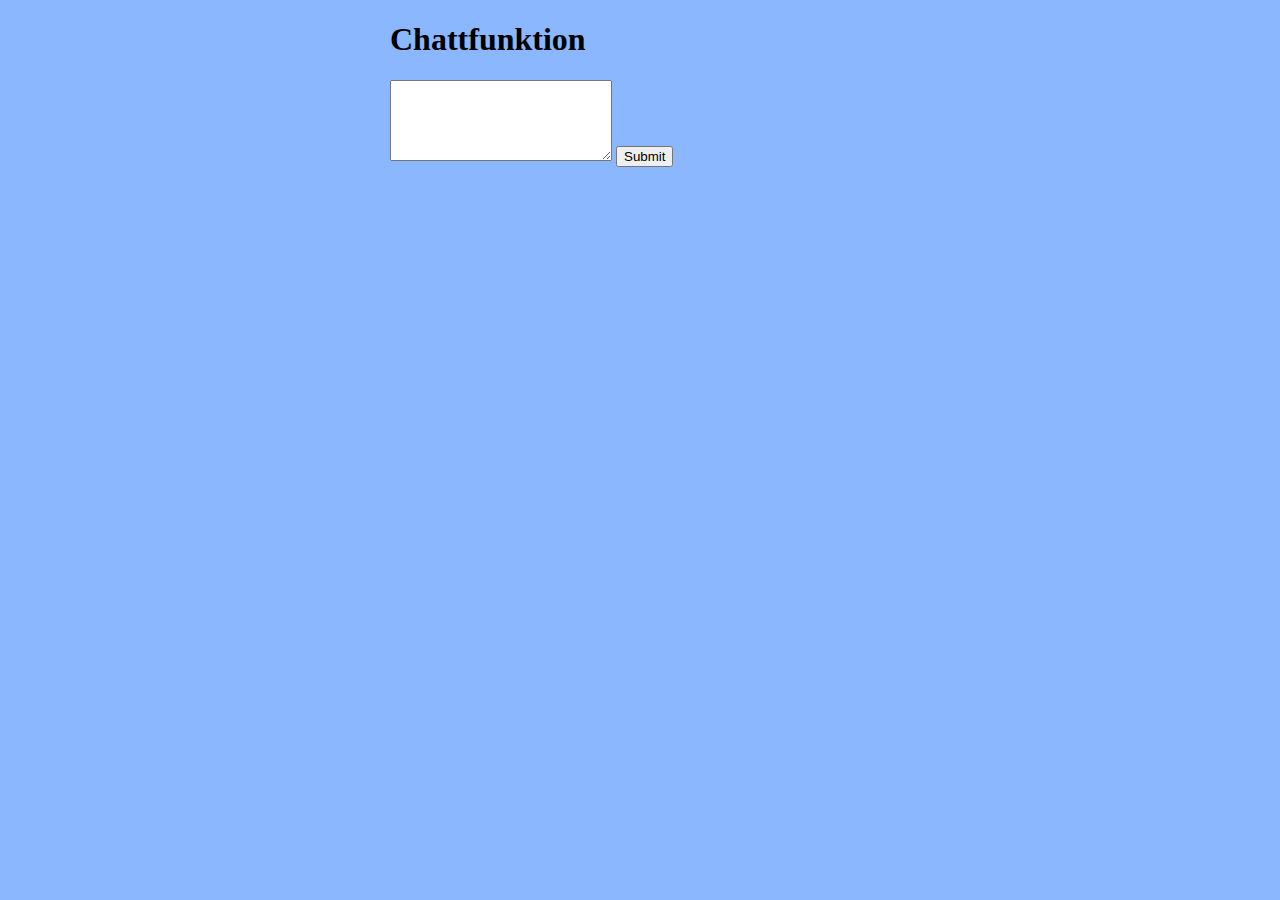
==== 2-labbymezzage/index.html @ 4017efa1 "Lyckades få ut värden ur arrayen till htmldokumentet med hjlp av appendChild och Wc3" ====
<!DOCTYPE html>
<html lang="sv">
<head>
	<meta charset="UTF-8" />
 	<title>Chatt</title>
 	<link rel="stylesheet" href="main.css"/>
    <script src="message.js"></script>
    <script src="script.js"></script>
</head>
    <body>
    <div id="container">
    <header>
        <h1>Chattfunktion</h1>
    </header>
    <main>
    <div id="outMessage">
        
    </div>
        <form>
        <textarea id="txt" name="comments" value="" cols="25" rows="5"></textarea>
        <input type="submit" value="Submit" id="submit"/>
        </form>
        
    </main>
    </div>	  
    </body>
</html>
---- 2-labbymezzage/main.css ----
body {
background-color:#8AB7FF;
}

#container {
margin:auto;
width:500px;
}

header {
    margin:auto;
}
p {
    background-color:#85FF75;
    border-style:solid;
    border-width:1px;
}
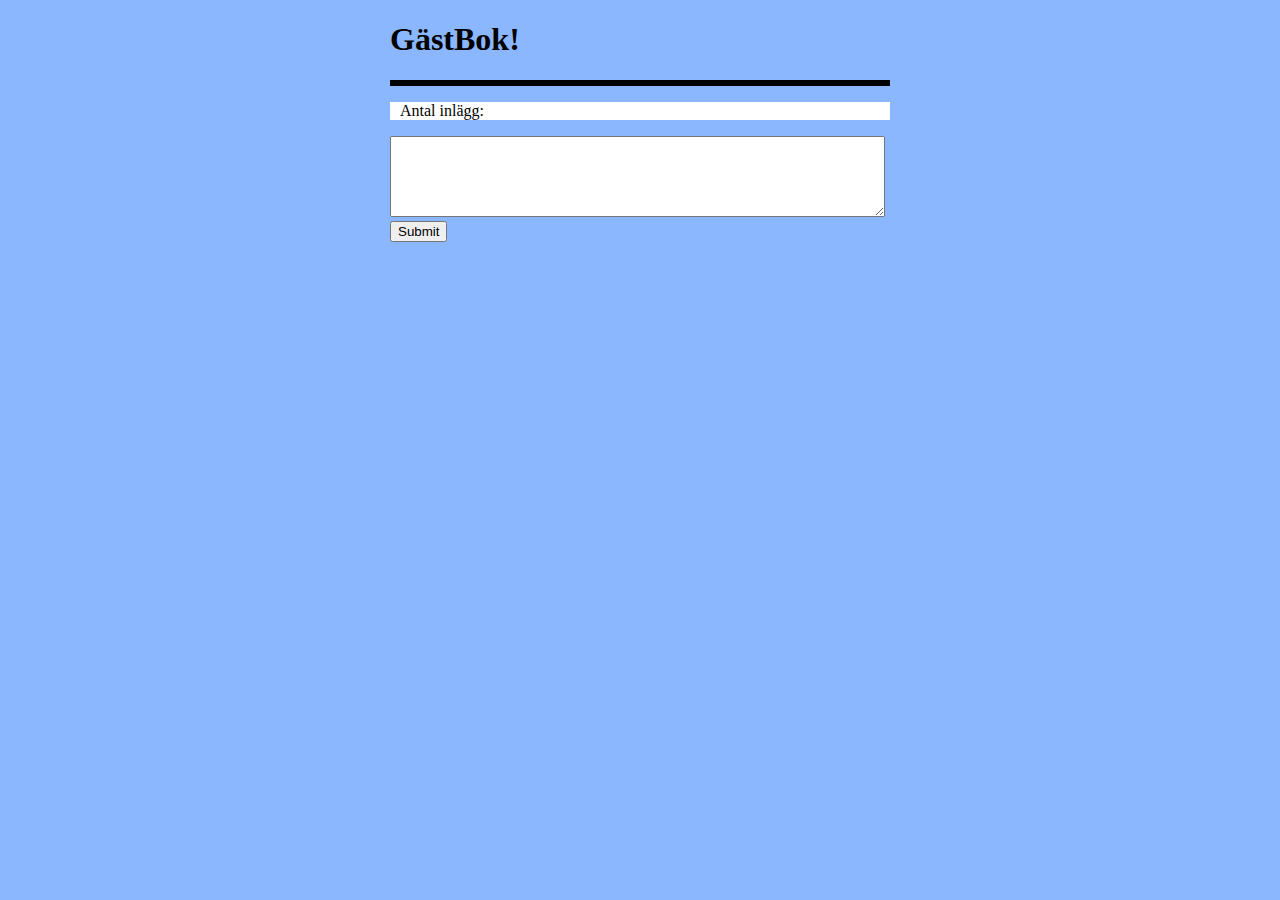
==== commit a6d280da: "Lyckades äntligen ladda upp kod" ====
--- a/2-labbymezzage/index.html
+++ b/2-labbymezzage/index.html
@@ -4,20 +4,22 @@
 	<meta charset="UTF-8" />
  	<title>Chatt</title>
  	<link rel="stylesheet" href="main.css"/>
-    <script src="message.js"></script>
-    <script src="script.js"></script>
+    <script type="text/javascript" src="message.js"></script>
+    <script type="text/javascript" src="script.js"></script>
 </head>
     <body>
     <div id="container">
     <header>
-        <h1>Chattfunktion</h1>
+        <h1>GästBok!</h1>
     </header>
     <main>
     <div id="outMessage">
+    
         
     </div>
         <form>
-        <textarea id="txt" name="comments" value="" cols="25" rows="5"></textarea>
+        <p><label for="comment">Antal inlägg: <span id="messageCounter"></span></label></p>
+        <textarea id="text" name="comments" value="" cols="59" rows="5" ></textarea>
         <input type="submit" value="Submit" id="submit"/>
         </form>
         
--- a/2-labbymezzage/main.css
+++ b/2-labbymezzage/main.css
@@ -11,7 +11,20 @@
     margin:auto;
 }
 p {
-    background-color:#85FF75;
+    background-color:white;
+    padding-left:10px;
+}
+h4 {
+    background-color:#FA8178;
+    text-align:right;
+    padding-right:10px;
+}
+#outMessage {
     border-style:solid;
-    border-width:1px;
+}
+a {
+    float:right;
+}
+img {
+    padding-bottom:10px;
 }